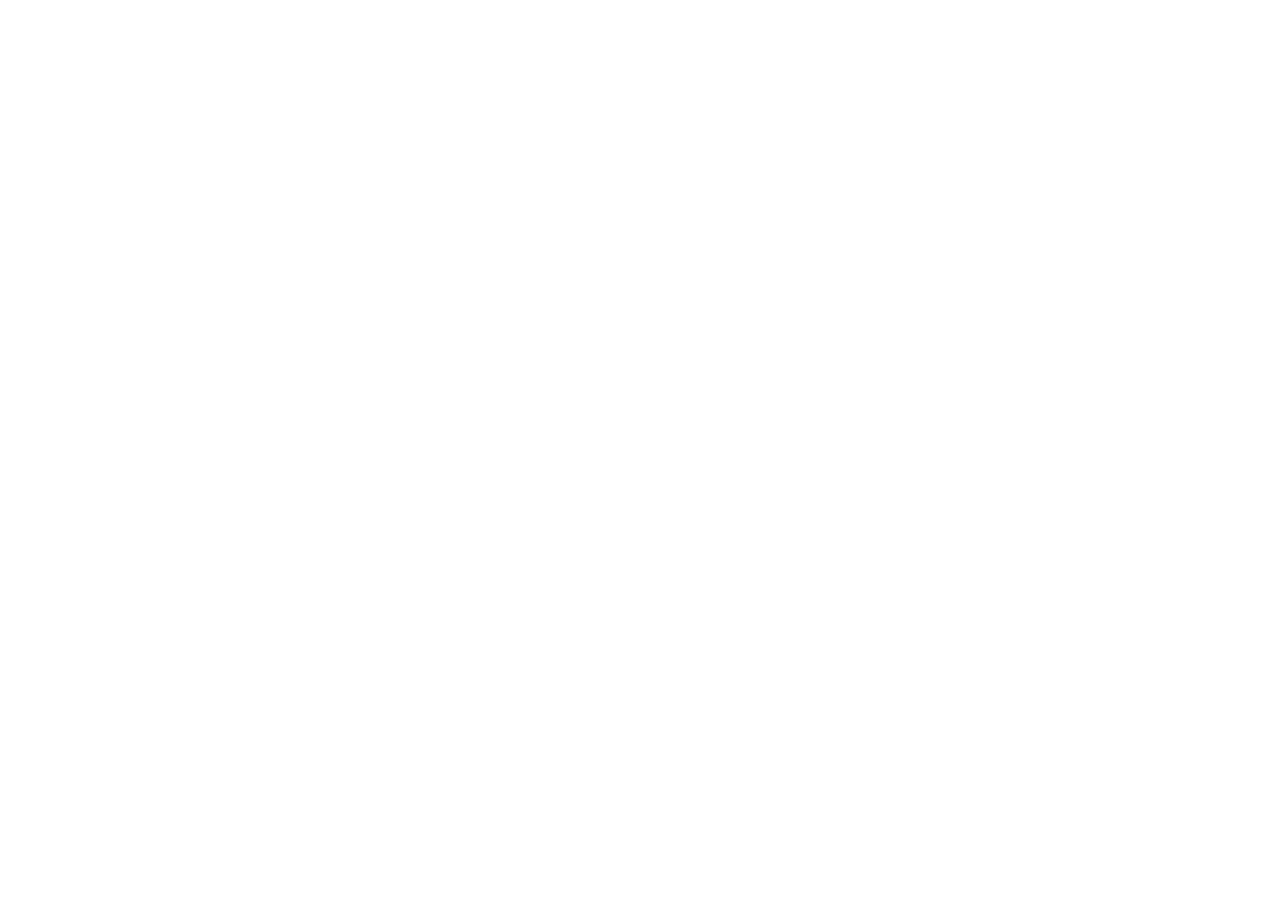
==== game.html @ 03691c87 "footer" ====
<!DOCTYPE html>
<html lang="en">
<head>
    <meta charset="UTF-8">
    <meta http-equiv="X-UA-Compatible" content="IE=edge">
    <meta name="viewport" content="width=device-width, initial-scale=1.0">
    <title>Document</title>
</head>
<body>
    
</body>
</html>
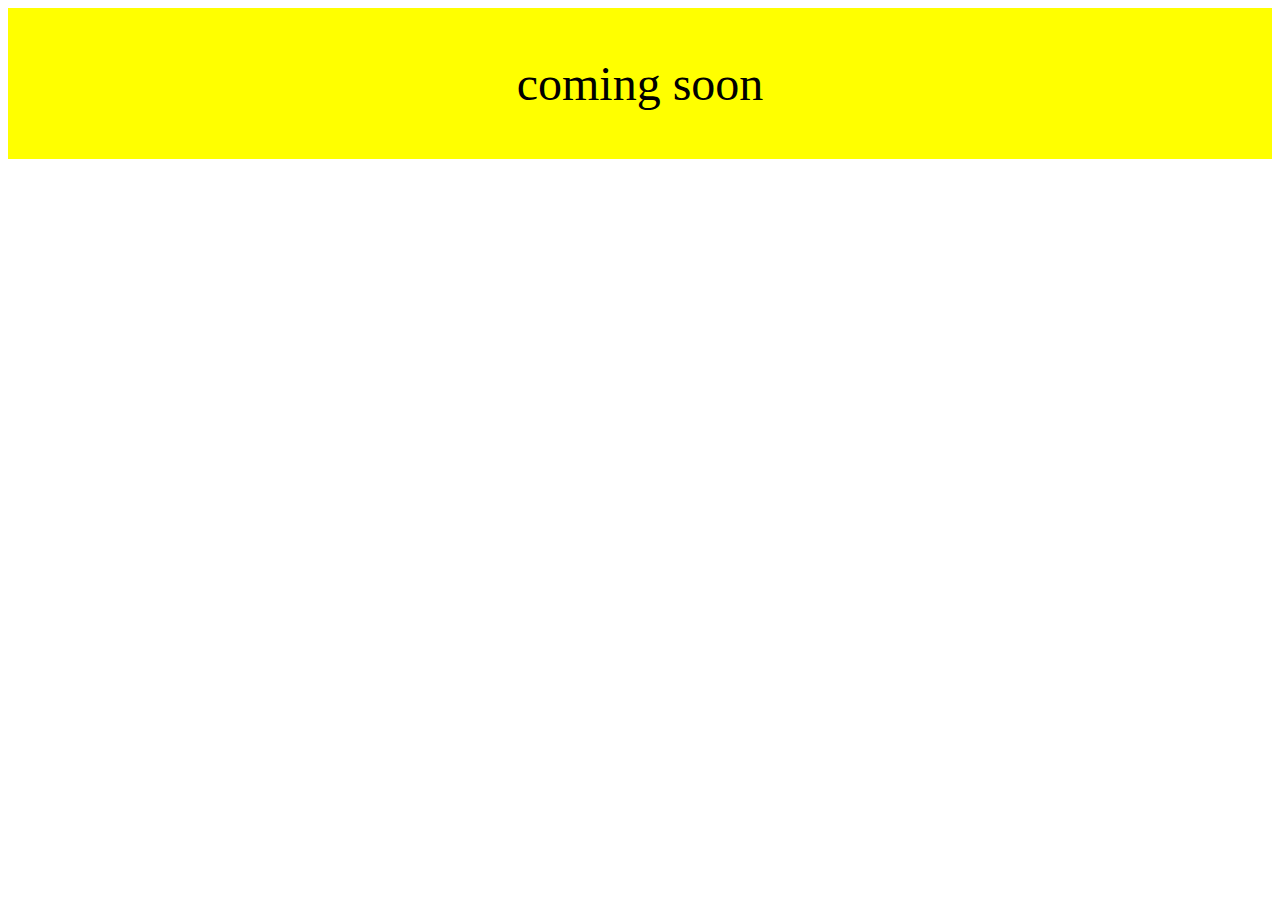
==== commit 1077e747: "coming soon" ====
--- a/game.html
+++ b/game.html
@@ -5,8 +5,11 @@
     <meta http-equiv="X-UA-Compatible" content="IE=edge">
     <meta name="viewport" content="width=device-width, initial-scale=1.0">
     <title>Document</title>
+    <link rel="stylesheet" href="styles/game.css">
 </head>
 <body>
-    
+    <div class="start">
+        <p>coming soon</p>
+    </div>
 </body>
 </html>--- a/styles/game.css
+++ b/styles/game.css
@@ -0,0 +1,6 @@
+.start{
+    font-size: 3em;
+    display:flex;
+    justify-content: center;
+    background-color: yellow;
+}